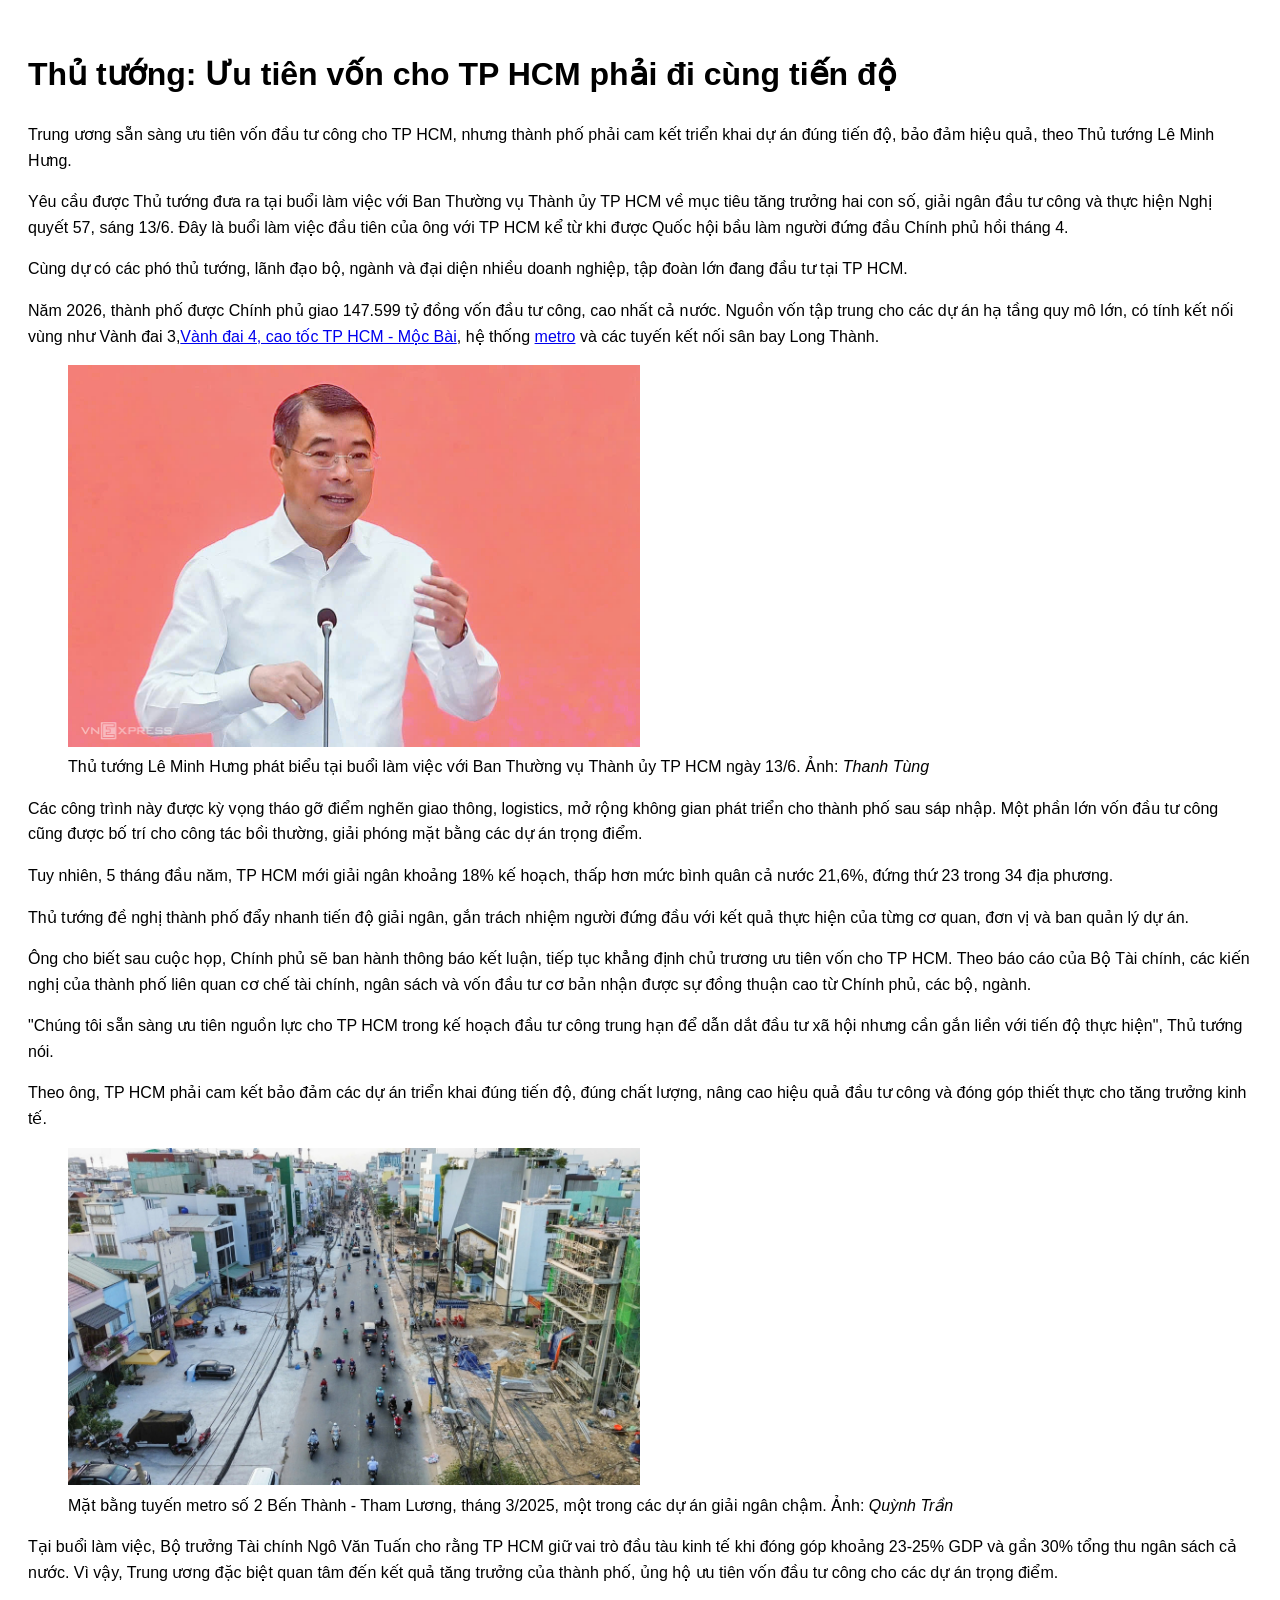
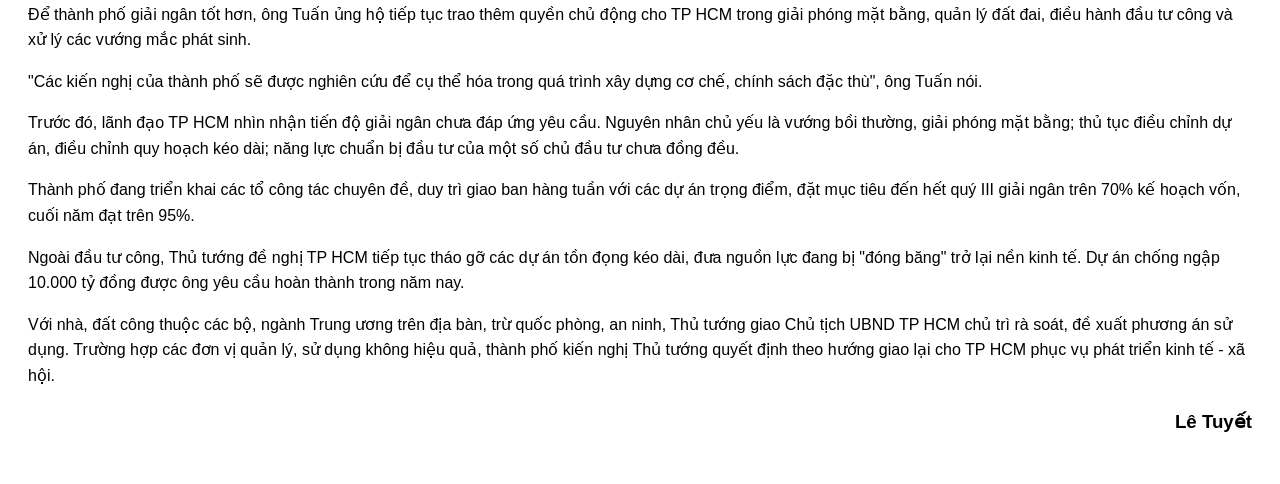
==== Asm1.html @ 9f62f73d "asm1" ====
<!DOCTYPE html>
<html lang="en">

<head>
    <meta charset="UTF-8">
    <meta name="viewport" content="width=device-width, initial-scale=1.0">
    <title>ASM1</title>
</head>

<body style="font-family: Arial, sans-serif; line-height: 1.6; padding: 20px;">
    <h1>Thủ tướng: Ưu tiên vốn cho TP HCM phải đi cùng tiến độ</h1>
    <p>Trung ương sẵn sàng ưu tiên vốn đầu tư công cho TP HCM, nhưng thành phố phải cam kết triển khai dự án đúng tiến
        độ, bảo đảm hiệu quả, theo Thủ tướng Lê Minh Hưng.</p>
    <p>Yêu cầu được Thủ tướng đưa ra tại buổi làm việc với Ban Thường vụ Thành ủy TP HCM về mục tiêu tăng trưởng hai con
        số, giải ngân đầu tư công và thực hiện Nghị quyết 57, sáng 13/6. Đây là buổi làm việc đầu tiên của ông với TP
        HCM kể từ khi được Quốc hội bầu làm người đứng đầu Chính phủ hồi tháng 4.</p>
    <p>Cùng dự có các phó thủ tướng, lãnh đạo bộ, ngành và đại diện nhiều doanh nghiệp, tập đoàn lớn đang đầu tư tại TP
        HCM.</p>
    <p>Năm 2026, thành phố được Chính phủ giao 147.599 tỷ đồng vốn đầu tư công, cao nhất cả nước. Nguồn vốn tập trung
        cho các dự án hạ tầng quy mô lớn, có tính kết nối vùng như Vành đai 3,<a href="#">Vành đai 4, cao tốc TP HCM -
            Mộc Bài</a>, hệ
        thống <a href="#">metro</a> và các tuyến kết nối sân bay Long Thành.</p>
    <figure>
        <img style="width: 50%; height: auto;" src="/images/z7932496303818-f48a066ae01f799-5931-2935-1781344364.jpg"
            alt="Ảnh">
        <figcaption>
            Thủ tướng Lê Minh Hưng phát biểu tại buổi làm việc với Ban Thường vụ Thành ủy TP HCM ngày 13/6. Ảnh:
            <i>Thanh
                Tùng</i>
        </figcaption>
    </figure>
    <p>Các công trình này được kỳ vọng tháo gỡ điểm nghẽn giao thông, logistics, mở rộng không gian phát triển cho thành
        phố sau sáp nhập. Một phần lớn vốn đầu tư công cũng được bố trí cho công tác bồi thường, giải phóng mặt bằng các
        dự án trọng điểm.</p>
    <p>Tuy nhiên, 5 tháng đầu năm, TP HCM mới giải ngân khoảng 18% kế hoạch, thấp hơn mức bình quân cả nước 21,6%, đứng
        thứ 23 trong 34 địa phương.</p>
    <p>Thủ tướng đề nghị thành phố đẩy nhanh tiến độ giải ngân, gắn trách nhiệm người đứng đầu với kết quả thực hiện của
        từng cơ quan, đơn vị và ban quản lý dự án.</p>
    <p>Ông cho biết sau cuộc họp, Chính phủ sẽ ban hành thông báo kết luận, tiếp tục khẳng định chủ trương ưu tiên vốn
        cho TP HCM. Theo báo cáo của Bộ Tài chính, các kiến nghị của thành phố liên quan cơ chế tài chính, ngân sách và
        vốn đầu tư cơ bản nhận được sự đồng thuận cao từ Chính phủ, các bộ, ngành.</p>
    <p>"Chúng tôi sẵn sàng ưu tiên nguồn lực cho TP HCM trong kế hoạch đầu tư công trung hạn để dẫn dắt đầu tư xã hội
        nhưng cần gắn liền với tiến độ thực hiện", Thủ tướng nói.</p>
    <p>Theo ông, TP HCM phải cam kết bảo đảm các dự án triển khai đúng tiến độ, đúng chất lượng, nâng cao hiệu quả đầu
        tư công và đóng góp thiết thực cho tăng trưởng kinh tế.</p>
    <figure>
        <img style="width: 50%; height: auto;" src="/images/1180d2b6c2b273ec2aa3-4021-1780-7975-5761-1781340732.jpg"
            alt="Ảnh">
        <figcaption>
            Mặt bằng tuyến metro số 2 Bến Thành - Tham Lương, tháng 3/2025, một trong các dự án giải ngân chậm. Ảnh:
            <i>Quỳnh Trần</i>
        </figcaption>
    </figure>
    <p>Tại buổi làm việc, Bộ trưởng Tài chính Ngô Văn Tuấn cho rằng TP HCM giữ vai trò đầu tàu kinh tế khi đóng góp
        khoảng 23-25% GDP và gần 30% tổng thu ngân sách cả nước. Vì vậy, Trung ương đặc biệt quan tâm đến kết quả tăng
        trưởng của thành phố, ủng hộ ưu tiên vốn đầu tư công cho các dự án trọng điểm.</p>
    <p>Để thành phố giải ngân tốt hơn, ông Tuấn ủng hộ tiếp tục trao thêm quyền chủ động cho TP HCM trong giải phóng mặt
        bằng, quản lý đất đai, điều hành đầu tư công và xử lý các vướng mắc phát sinh.</p>
    <p>"Các kiến nghị của thành phố sẽ được nghiên cứu để cụ thể hóa trong quá trình xây dựng cơ chế, chính sách đặc
        thù", ông Tuấn nói.</p>
    <p>Trước đó, lãnh đạo TP HCM nhìn nhận tiến độ giải ngân chưa đáp ứng yêu cầu. Nguyên nhân chủ yếu là vướng bồi
        thường, giải phóng mặt bằng; thủ tục điều chỉnh dự án, điều chỉnh quy hoạch kéo dài; năng lực chuẩn bị đầu tư
        của một số chủ đầu tư chưa đồng đều.</p>
    <p>Thành phố đang triển khai các tổ công tác chuyên đề, duy trì giao ban hàng tuần với các dự án trọng điểm, đặt mục
        tiêu đến hết quý III giải ngân trên 70% kế hoạch vốn, cuối năm đạt trên 95%.</p>
    <p>Ngoài đầu tư công, Thủ tướng đề nghị TP HCM tiếp tục tháo gỡ các dự án tồn đọng kéo dài, đưa nguồn lực đang bị
        "đóng băng" trở lại nền kinh tế. Dự án chống ngập 10.000 tỷ đồng được ông yêu cầu hoàn thành trong năm nay.</p>
    <p>Với nhà, đất công thuộc các bộ, ngành Trung ương trên địa bàn, trừ quốc phòng, an ninh, Thủ tướng giao Chủ tịch
        UBND TP HCM chủ trì rà soát, đề xuất phương án sử dụng. Trường hợp các đơn vị quản lý, sử dụng không hiệu quả,
        thành phố kiến nghị Thủ tướng quyết định theo hướng giao lại cho TP HCM phục vụ phát triển kinh tế - xã hội.</p>
    <h3 style="text-align: right;">Lê Tuyết</h3>
</body>

</html>
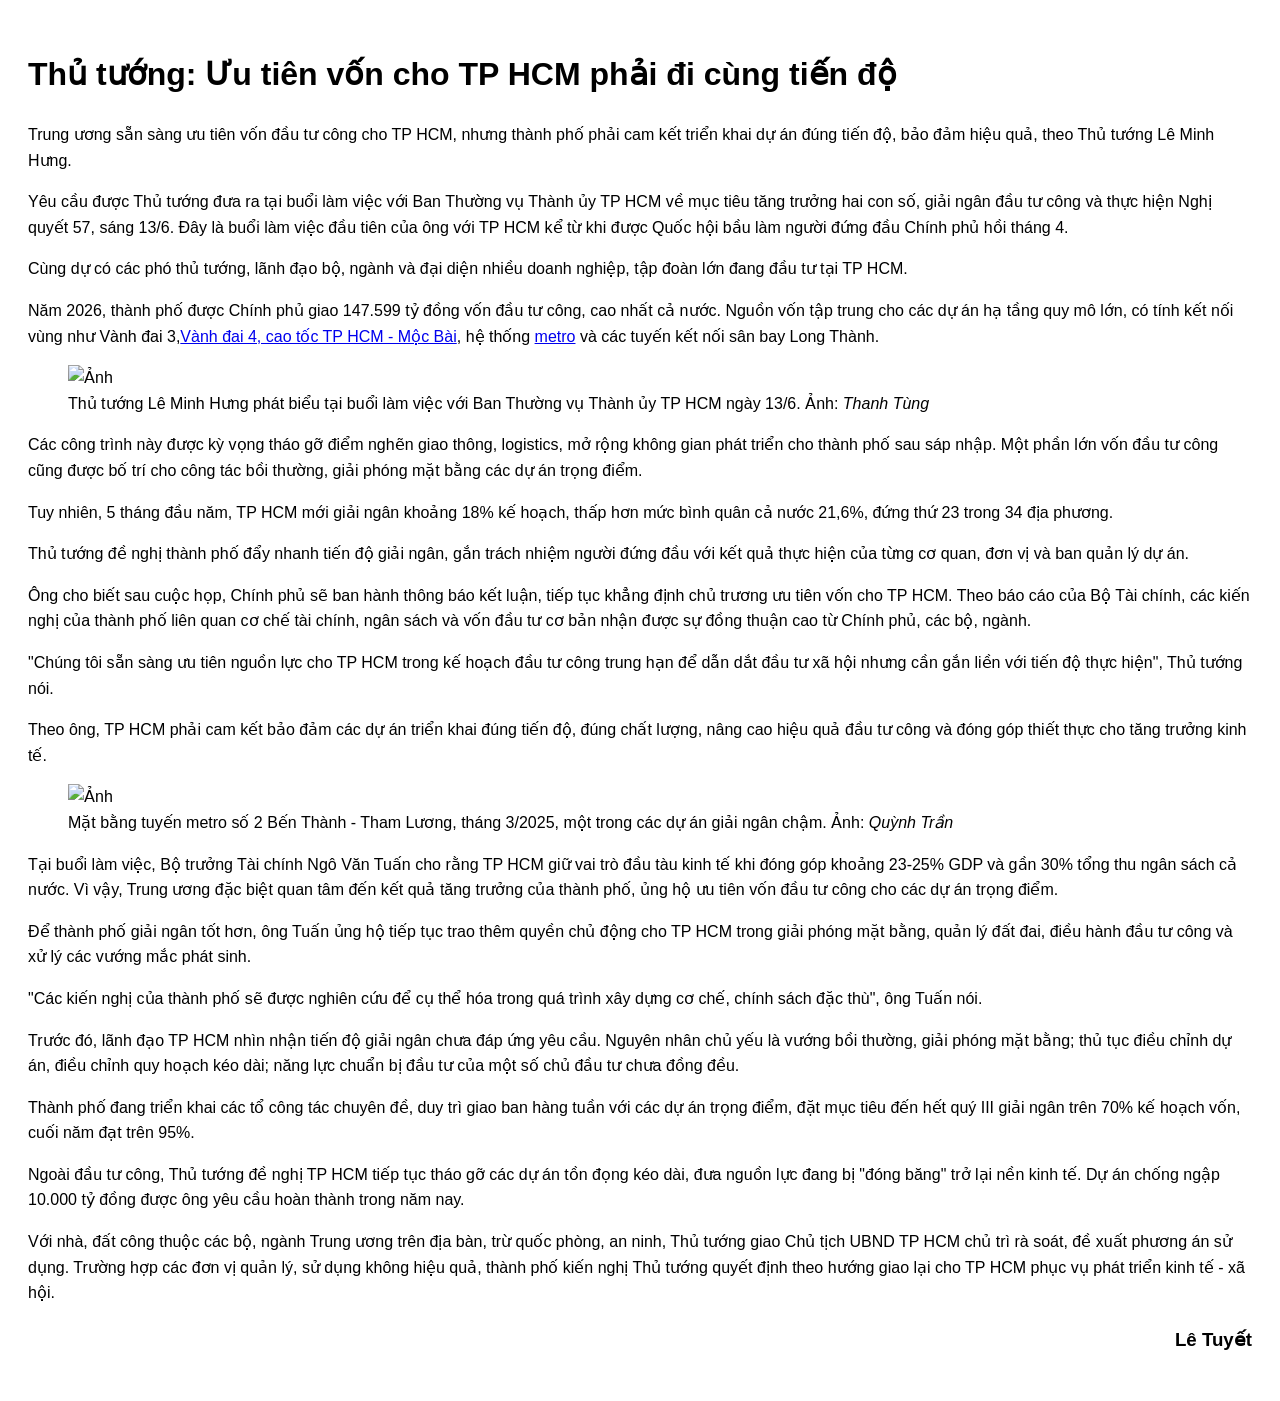
==== commit 29f93bc7: "au" ====
--- a/Asm1.html
+++ b/Asm1.html
@@ -21,7 +21,8 @@
             Mộc Bài</a>, hệ
         thống <a href="#">metro</a> và các tuyến kết nối sân bay Long Thành.</p>
     <figure>
-        <img style="width: 50%; height: auto;" src="/images/z7932496303818-f48a066ae01f799-5931-2935-1781344364.jpg"
+        <img style="width: 50%; height: auto;"
+            src="https://i1-vnexpress.vnecdn.net/2026/06/13/z7932496303818-f48a066ae01f799-5931-2935-1781344364.jpg?w=1020&h=0&q=100&dpr=1&fit=crop&s=_3dk1xUBsFyx7lMj-YMddw"
             alt="Ảnh">
         <figcaption>
             Thủ tướng Lê Minh Hưng phát biểu tại buổi làm việc với Ban Thường vụ Thành ủy TP HCM ngày 13/6. Ảnh:
@@ -44,7 +45,8 @@
     <p>Theo ông, TP HCM phải cam kết bảo đảm các dự án triển khai đúng tiến độ, đúng chất lượng, nâng cao hiệu quả đầu
         tư công và đóng góp thiết thực cho tăng trưởng kinh tế.</p>
     <figure>
-        <img style="width: 50%; height: auto;" src="/images/1180d2b6c2b273ec2aa3-4021-1780-7975-5761-1781340732.jpg"
+        <img style="width: 50%; height: auto;"
+            src="https://i1-vnexpress.vnecdn.net/2026/06/13/1180d2b6c2b273ec2aa3-4021-1780-7975-5761-1781340732.jpg?w=1020&h=0&q=100&dpr=1&fit=crop&s=QI3wxyrYvceA1keUmImA8g"
             alt="Ảnh">
         <figcaption>
             Mặt bằng tuyến metro số 2 Bến Thành - Tham Lương, tháng 3/2025, một trong các dự án giải ngân chậm. Ảnh:
